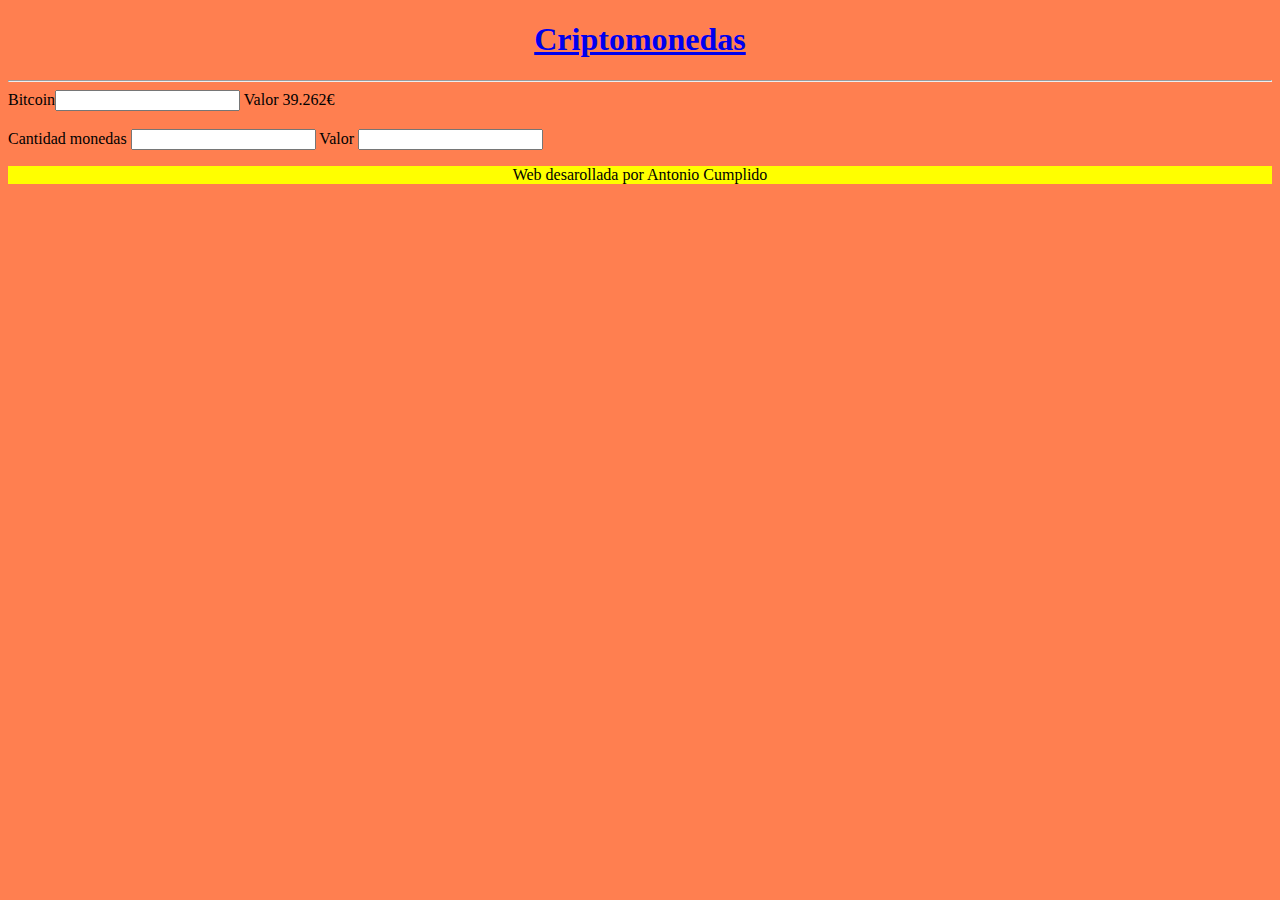
==== cripo.html @ 75e3c58d "gg" ====
<!DOCTYPE html>
<html lang="en">
<head>
    <meta charset="UTF-8">
    <meta http-equiv="X-UA-Compatible" content="IE=edge">
    <meta name="viewport" content="width=device-width, initial-scale=1.0">
    <title>examen aplicaciones web</title>
    <link rel="stylesheet" href="style.css">
</head>
<header>
    <a href="index.html"><h1>Criptomonedas</h1></a>
</header>
<hr>
<body>
    <main>
        <form action="Conversor">
            Bitcoin<input type="number"> Valor 39.262€
            <br>
            <br>
            Cantidad monedas <input class="color" type="number">
            Valor <input type="number">

        </form>

        <p>Web desarollada por Antonio Cumplido</p>


    </main>
    
</body>
</html>
---- style.css ----
h1{
    text-align: center;
}

body{
    background-color: coral;
}

div.bit{
  text-align: end;
}

div.eth{
    background-color: aliceblue;
    position: relative 
}

p{
    background-color: yellow;
    text-align: center;
}

input.color{
    color: red;
}
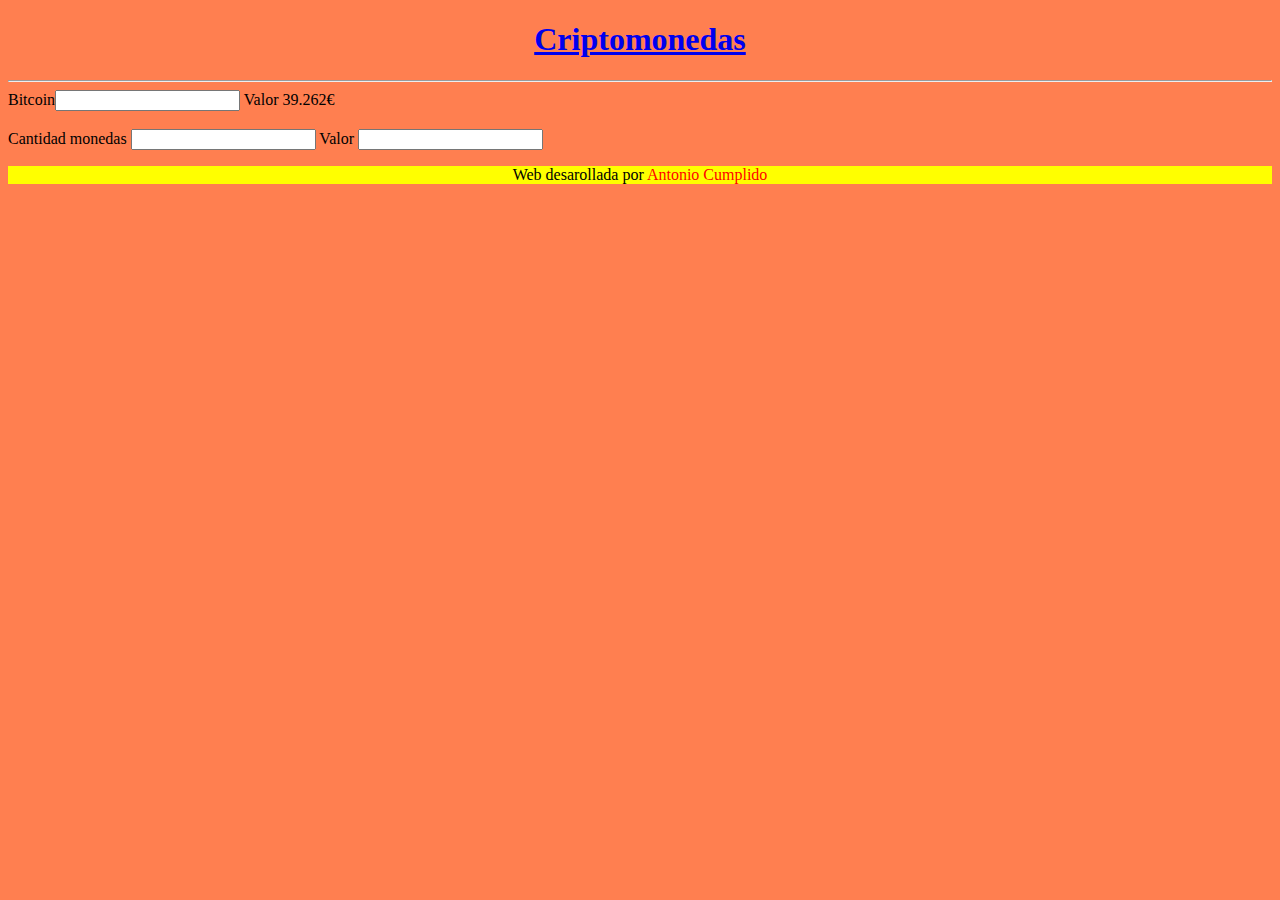
==== commit 749a3a9b: "gg" ====
--- a/cripo.html
+++ b/cripo.html
@@ -13,7 +13,7 @@
 <hr>
 <body>
     <main>
-        <form action="Conversor">
+        <form action="con.php">
             Bitcoin<input type="number"> Valor 39.262€
             <br>
             <br>
@@ -22,7 +22,7 @@
 
         </form>
 
-        <p>Web desarollada por Antonio Cumplido</p>
+        <p>Web desarollada por <a class="color">Antonio Cumplido</a> </p>
 
 
     </main>
--- a/style.css
+++ b/style.css
@@ -8,11 +8,14 @@
 
 div.bit{
   text-align: end;
+      /* Aqui iria un position reletive pero no recuerdo como se hacia */
+
 }
 
 div.eth{
     background-color: aliceblue;
-    position: relative 
+    text-align: center;
+    /* Aqui iria un position reletive pero no recuerdo como se hacia */
 }
 
 p{
@@ -20,6 +23,6 @@
     text-align: center;
 }
 
-input.color{
+a.color{
     color: red;
 }